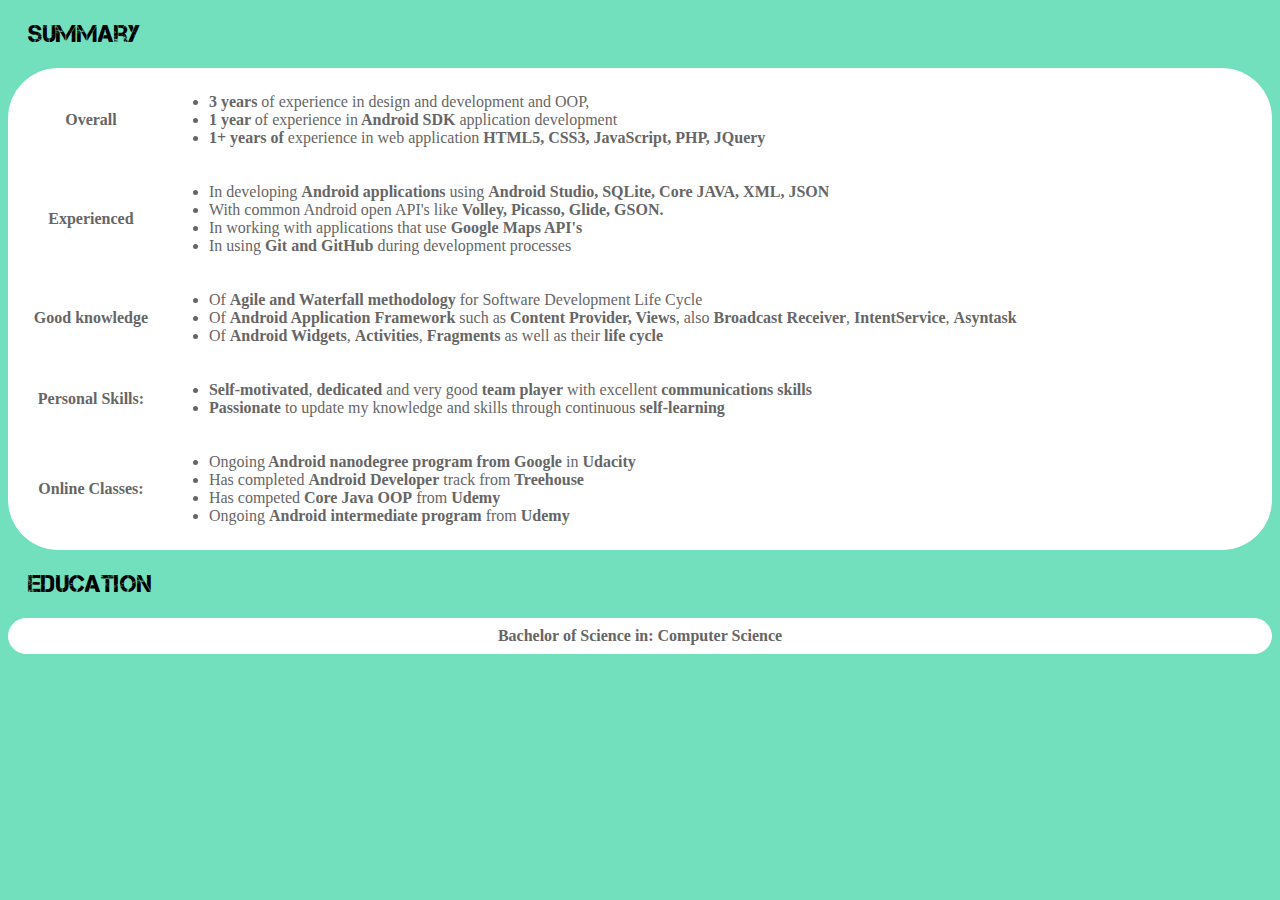
==== app/src/main/assets/web/index.html @ 2144e279 "Initial commit" ====
<!DOCTYPE html PUBLIC "-//W3C//DTD XHTML 1.0 Transitional//EN" "http://www.w3.org/TR/xhtml1/DTD/xhtml1-transitional.dtd">
<html xmlns="http://www.w3.org/1999/xhtml">
<head>
	<meta http-equiv="Content-Type" content="text/html; charset=utf-8" />
	<title>Untitled Document</title>
<link rel="stylesheet" href="./assets/css/style.css" />
	<link rel="stylesheet" href="./css/theme-pink.css" />
	<link rel="stylesheet" href="./css/font-awesome.min.css" />
</head>

<style>
	#titleID {
		font-family: fuckingAwesome;
		color:#000000;
		margin-left:20px;
		font-weight:100;
		}
	
	#tableID {
		border-radius:50px;
		border: 1px solid white;
		padding: 5px 5px 5px 5px;
		background-color:#FFF;
		color:#666;
		width:100%;
		
   		
		}
	@font-face {
  	 	font-family: fuckingAwesome;
   		src:url(../fonts/Capture_it.ttf);
		}
	li:active {
		background-color:#72e0bd;
		color:#FFFFFF;
		border-radius:10px;
		padding:10px;}
	#hover {
		text-align:center;}
	#hover:active {
		background-color:#72e0bd;
		color:#FFFFFF;
		border-radius:10px;
		padding:10px;}
		}

</style>

<body style="background-color:#72e0bd;color:#ffffff">
	<div>
	  <h2 id="titleID" style="text-align:left">Summary</h2>
				<table id="tableID">
					<tr>
						<th><p>Overall</p></th>
						<td><ul>
						  <li><strong>3 years</strong> of experience in design and development and OOP, </li>
						  <li><strong>1 year </strong>of  experience in<strong> Android SDK</strong> application development</li>
						  <li><strong>1+ years of </strong>experience in web application <strong>HTML5, CSS3, JavaScript, PHP, JQuery</strong></li>
					    </ul>					    </td>
					</tr>
					<tr>
					  <th><p>Experienced </p></th>
						<td><ul>
						  <li>In developing <strong>Android  applications</strong> using <strong>Android Studio, SQLite, Core JAVA, XML, JSON</strong></li>
						  <li>With common  Android open API's like <strong>Volley, Picasso, Glide, GSON.</strong></li>
						  <li>In working with applications that use <strong>Google Maps API's</strong></li>
						  <li>In using <strong>Git and GitHub </strong>during development processes</li>
				      </ul></td>
					</tr>
					<tr>
						<th><p>Good knowledge</p></th>
						<td><ul>
						  <li>Of <strong>Agile and Waterfall methodology </strong>for Software Development Life Cycle</li>
						  <li>Of <strong>Android Application Framework</strong> such as <strong>Content Provider, Views</strong>, also <strong>Broadcast Receiver</strong>, <strong>IntentService</strong>, <strong>Asyntask</strong></li>
						  <li>Of <strong>Android Widgets</strong>, <strong>Activities</strong>, <strong>Fragments</strong> as well as their <strong>life cycle</strong></li>
					    </ul></td>
					</tr>
					<tr>
						<th><p>Personal Skills:</p></th>
						<td><ul>
						  <li><strong>Self-motivated</strong>,  <strong>dedicated</strong> and very good <strong>team player</strong> with excellent <strong>communications skills</strong></li>
						  <li><strong>Passionate</strong> to update my  knowledge and skills through continuous <strong>self-learning</strong></li>
						  </ul>					    </td>
					</tr>
                    <tr>
						<th><p>Online Classes:</p></th>
						<td><ul>
						  <li>Ongoing<strong> Android nanodegree program from Google </strong>in <strong>Udacity</strong></li>
						  <li>Has completed <strong>Android Developer</strong> track from <strong>Treehouse</strong></li>
						  <li>Has competed <strong>Core Java OOP</strong> from <strong>Udemy</strong></li>
						  <li>Ongoing <strong>Android intermediate program</strong> from <strong>Udemy</strong></li>
						  </ul>					    </td>
					</tr>
				</table>
                
                <h2 id="titleID" style="text-align:left">Education</h2>
	  <table id="tableID">
					<tr>
						
						<td id="hover"><strong>Bachelor of Science in: Computer Science</strong></td>
					</tr>
                </table>
</div>
</body>
</html>
---- app/src/main/assets/web/css/theme-pink.css ----
.color,.isotope div > div:hover,.isotope div > div:focus,.shop-menu li a:hover,.shop-menu li a:focus,.onsale,.tabs li.current a,.b-color:focus,.b-color:hover,.b-lightgrey:focus,.b-lightgrey:hover 
{background-color:#E91E63 !important;color:#fff;}

.b-color,.b-white:focus,.b-white:hover,a,.open .date,.current,.header a:hover,.header a:focus,.txt-color,.teaser h2,.categories a:hover,.categories a:focus,.sidebar a:hover,.sidebar a:focus,.social-icons a:hover,.social-icons a:focus,.product-categories li.current-cat a,.product-categories li:hover a,.product-categories li:focus a,.wishlist a:hover,.wishlist a:focus,.searchsubmit:hover,.searchsubmit:focus,.latest-posts li a:hover h5,.latest-posts li a:focus h5,.owl-buttons div:hover:before,.sitemap a:hover,.sitemap a:focus
{color:#E91E63;}

.tooltip:hover,.product h2:after,.ornament figure:before,.ornament figure:after,.ui-widget-header,.ui-state-default,.ui-widget-content .ui-state-default,.ui-widget-header .ui-state-default, .ui-state-hover,.ui-widget-content .ui-state-hover,.ui-widget-header .ui-state-hover,.ui-state-focus,.ui-widget-content .ui-state-focus,.ui-widget-header .ui-state-focus,.ui-state-active,.ui-widget-content .ui-state-active,.ui-widget-header .ui-state-active			
{background:#E91E63;}

.tooltip:hover:before 					{border-color:transparent transparent #E91E63 transparent;}

.b-lightgrey:focus,.b-lightgrey:hover ,.b-color,.ornament:before 		{border-color:#E91E63;}
blockquote {border-left-color:#E91E63;}
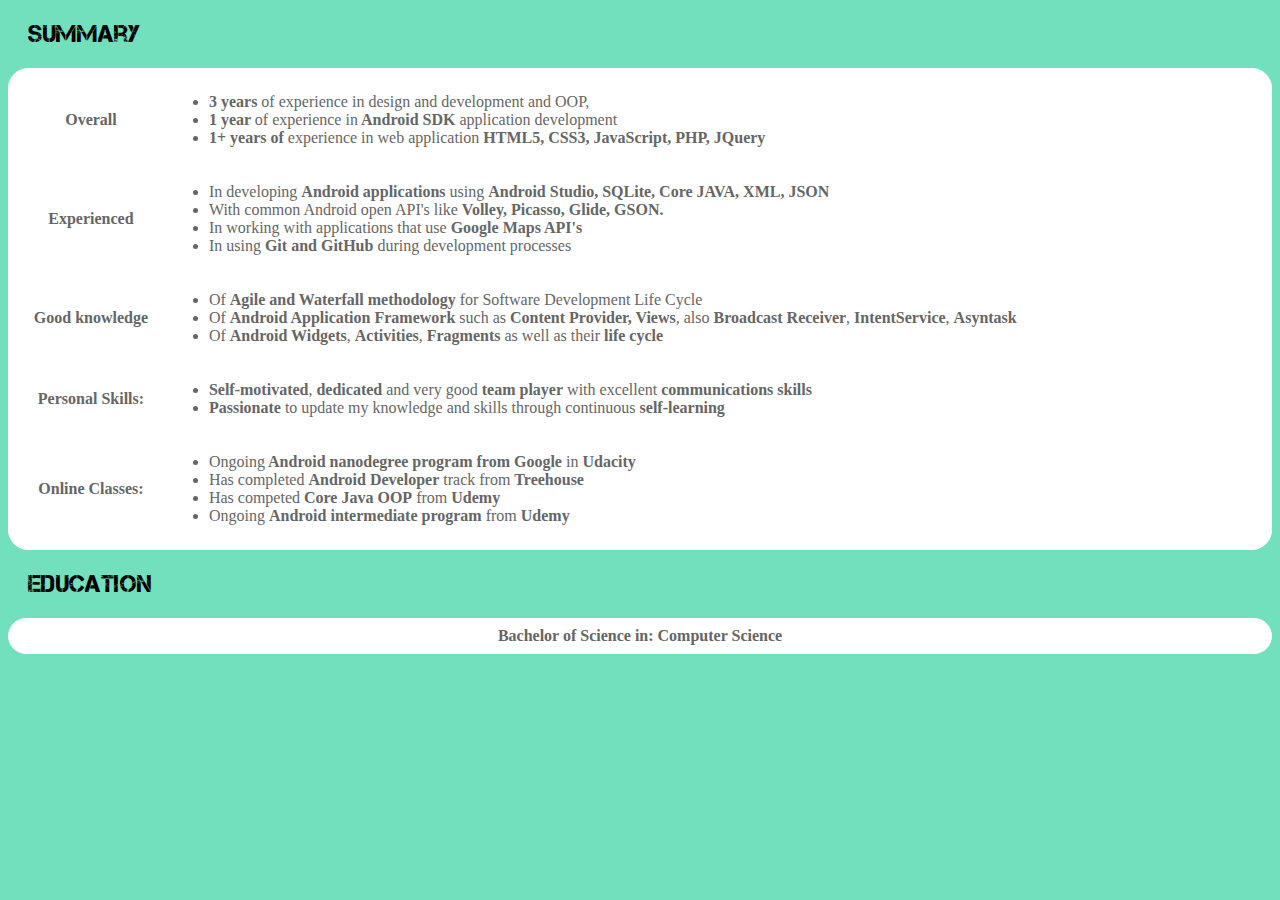
==== commit 15120868: "update the launcher" ====
--- a/app/src/main/assets/web/index.html
+++ b/app/src/main/assets/web/index.html
@@ -17,14 +17,12 @@
 		}
 	
 	#tableID {
-		border-radius:50px;
+		border-radius:20px;
 		border: 1px solid white;
 		padding: 5px 5px 5px 5px;
 		background-color:#FFF;
 		color:#666;
 		width:100%;
-		
-   		
 		}
 	@font-face {
   	 	font-family: fuckingAwesome;
